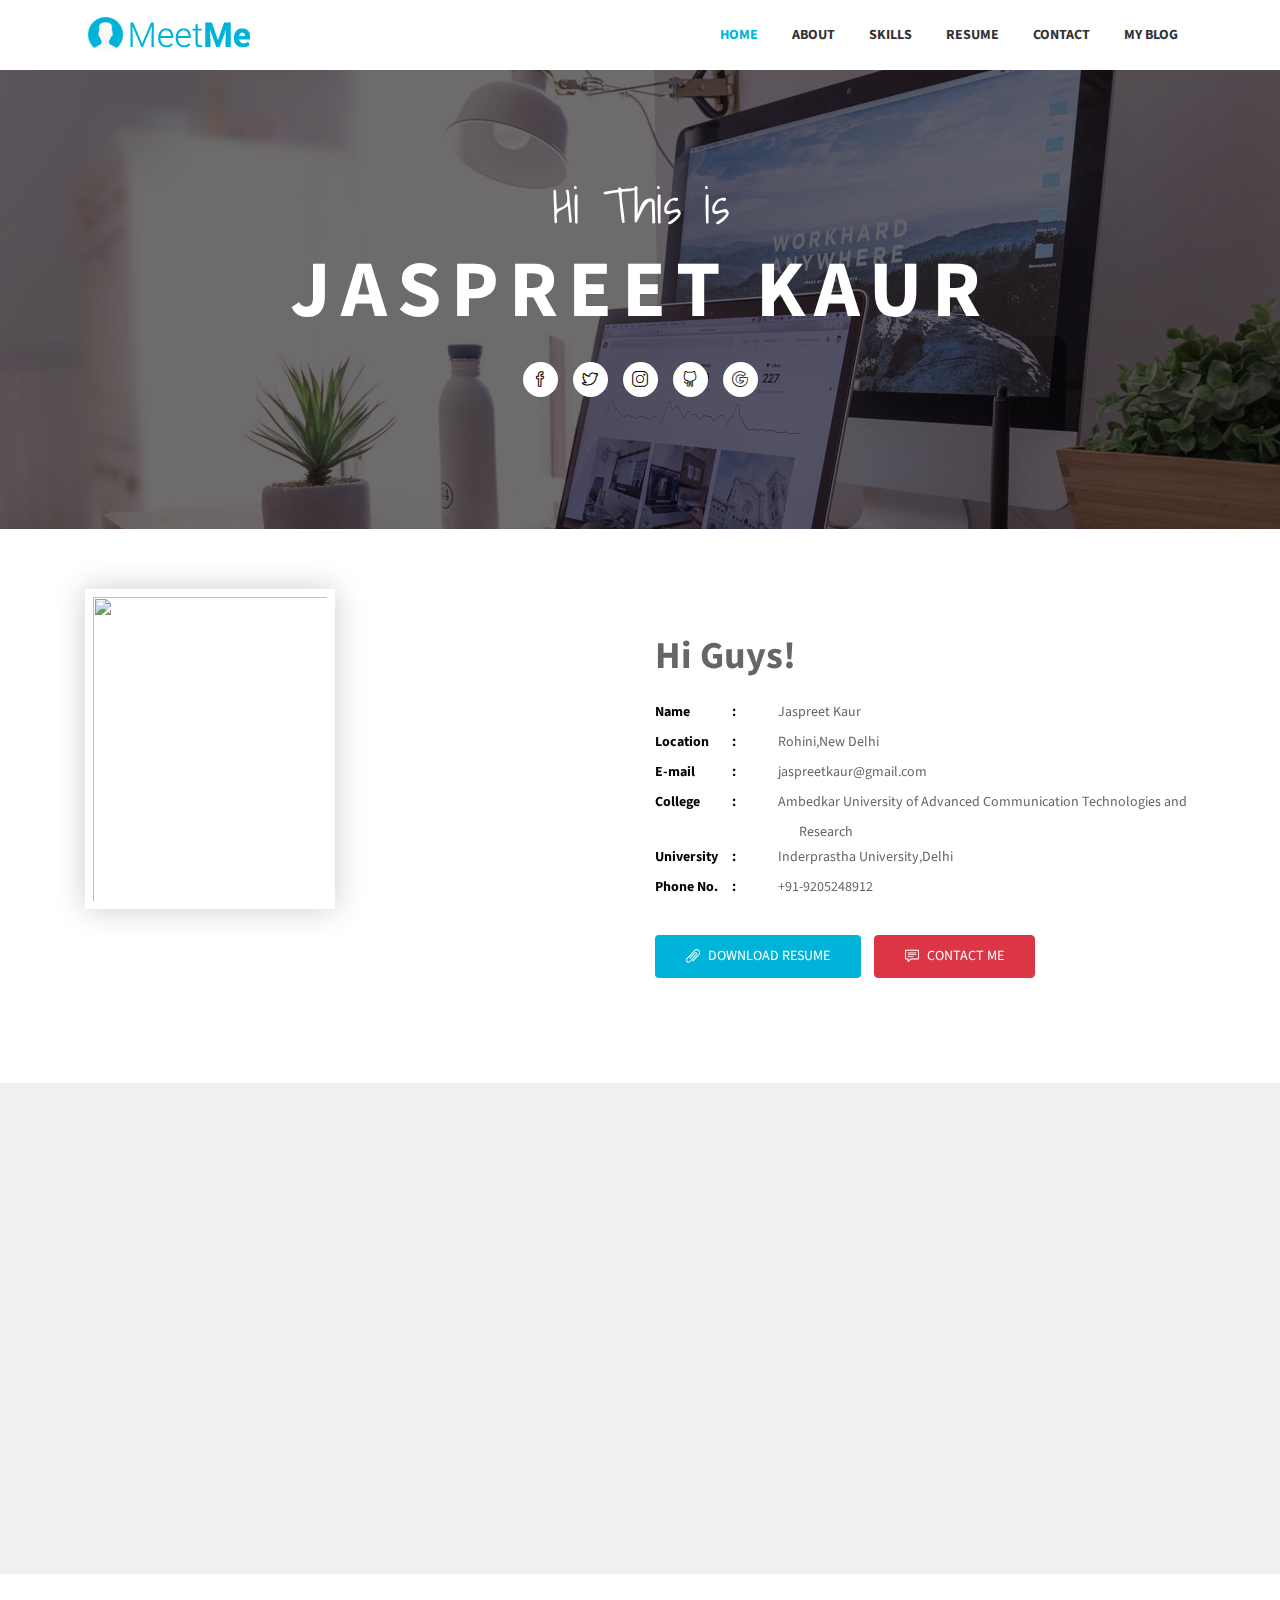
==== index.html @ 475f9cef "Update index.html" ====
<!DOCTYPE html>
<html lang="en">
  <head>
    <!-- Required meta tags -->
    <meta charset="utf-8">
    <meta name="viewport" content="width=device-width, initial-scale=1, shrink-to-fit=no">

    <title>Resume</title>

    <!-- Bootstrap CSS -->
    <link rel="stylesheet" type="text/css" href="assets/css/bootstrap.min.css" >
    <!-- Fonts -->
    <link rel="stylesheet" type="text/css" href="assets/fonts/font-awesome.min.css">
    <!-- Icon -->
    <link rel="stylesheet" type="text/css" href="assets/fonts/simple-line-icons.css">
    <!-- Slicknav -->
    <link rel="stylesheet" type="text/css" href="assets/css/slicknav.css">
    <!-- Menu CSS -->
    <link rel="stylesheet" type="text/css" href="assets/css/menu_sideslide.css">
    <!-- Slider CSS -->
    <link rel="stylesheet" type="text/css" href="assets/css/slide-style.css">
    <!-- Nivo Lightbox -->
    <link rel="stylesheet" type="text/css" href="assets/css/nivo-lightbox.css" >
    <!-- Animate -->
    <link rel="stylesheet" type="text/css" href="assets/css/animate.css">
    <!-- Main Style -->
    <link rel="stylesheet" type="text/css" href="assets/css/main.css">
    <!-- Responsive Style -->
    <link rel="stylesheet" type="text/css" href="assets/css/responsive.css">
    <!-- Material icons-->
    <link rel="stylesheet" href="https://fonts.googleapis.com/icon?family=Material+Icons">
    <!--fa fa icons-->
    <link rel="stylesheet" href="https://cdnjs.cloudflare.com/ajax/libs/font-awesome/4.7.0/css/font-awesome.min.css">
    <link rel="stylesheet" href="https://cdnjs.cloudflare.com/ajax/libs/font-awesome/4.7.0/css/font-awesome.min.css">

  </head>
  
  
  <body>

    <!-- Header Area wrapper Starts -->
    <header id="header-wrap">
      <!-- Navbar Start -->
      <nav class="navbar navbar-expand-lg fixed-top scrolling-navbar indigo">
        <div class="container">
          <!-- Brand and toggle get grouped for better mobile display -->
          <div class="navbar-header">
            <button class="navbar-toggler" type="button" data-toggle="collapse" data-target="#main-navbar" aria-controls="main-navbar" aria-expanded="false" aria-label="Toggle navigation">
              <span class="navbar-toggler-icon"></span>
              <span class="icon-menu"></span>
              <span class="icon-menu"></span>
              <span class="icon-menu"></span>
            </button>
            <a href="index.html" class="navbar-brand"><img src="assets/img/logo.png" alt=""></a>
          </div>
          <div class="collapse navbar-collapse" id="main-navbar">
            <ul class="onepage-nev navbar-nav mr-auto w-100 justify-content-end clearfix">
              <li class="nav-item active">
                <a class="nav-link" href="#hero-area">
                  Home
                </a>
              </li>
              <li class="nav-item">
                <a class="nav-link" href="#about">
                  About
                </a>
              </li>
              <li class="nav-item">
                <a class="nav-link" href="#skills">
                  Skills
                </a>
              </li>
              <li class="nav-item">
                <a class="nav-link" href="#resume">
                  Resume
                </a>
              </li>
              <li class="nav-item">
                <a class="nav-link" href="#contact">
                  Contact
                </a>
              </li>
              <li class="nav-item">
                <a class="nav-link" href="https://jaspreetk98.github.io/blog_file/my_blog.html">
                  My Blog
                </a>
              </li>
            </ul>
          </div>
        </div>
        
      <ul class="onepage-nev mobile-menu">
<li class="nav-item active">
                <a class="nav-link" href="#hero-area">
                  Home
                </a>
              </li>
              <li class="nav-item">
                <a class="nav-link" href="#about">
                  About
                </a>
              </li>
              <li class="nav-item">
                <a class="nav-link" href="#skills">
                  Skills
                </a>
              </li>
              <li class="nav-item">
                <a class="nav-link" href="#resume">
                  Resume
                </a>
              </li>
              <li class="nav-item">
                <a class="nav-link" href="#contact">
                  Contact
                </a>
              </li>
              <li class="nav-item">
                <a class="nav-link" href="https://jaspreetk98.github.io/blog_file/my_blog.html">
                  My Blog
                </a>
              </li>
        </ul>
        <!-- Mobile Menu End -->
      </nav>
      <!-- Navbar End -->
      
            <!-- Hero Area Start -->
      <div id="hero-area" class="hero-area-bg">
        <div class="overlay"></div>
        <div class="container">
          <div class="row">
            <div class="col-md-12 col-sm-12 text-center">
              <div class="contents">
                <h5 class="script-font wow fadeInUp" data-wow-delay="0.2s">Hi This is</h5>
                <h2 class="head-title wow fadeInUp" data-wow-delay="0.4s">Jaspreet Kaur</h2>
                
                <ul class="social-icon wow fadeInUp" data-wow-delay="0.8s">
                  <li>
                    <a class="facebook" href="https://www.facebook.com/profile.php?id=100018935083554"><i class="icon-social-facebook"></i></a>
                  </li>
                  <li>
                    <a class="twitter" href="https://twitter.com/Jaspree09004757"><i class="icon-social-twitter"></i></a>
                  </li>
                  <li>
                    <a class="instagram" href="https://www.instagram.com/jaspreetk_98/"><i class="icon-social-instagram"></i></a>
                  </li>
                  <li>
                    <a class="github" href="https://github.com/jaspreetk98/jaspreetk98.github.io"><i class="icon-social-github"></i></a>
                  </li>
                  <li>
                    <a class="googleplus" href="https://plus.google.com/u/1/118065281883808091561"><i class="icon-social-google"></i></a>
                  </li>
                </ul>
              </div>
            </div>
          </div>
        </div>
      </div>
      <!-- Hero Area End -->

    </header>
    <!-- Header Area wrapper End -->
   

        <!-- About Section Start -->
    <section id="about" class="section-padding">
      <div class="container">
        <div class="row">
          <div class="col-lg-6 col-md-6 col-sm-6 col-xs-6">
            <div class="img-thumb wow fadeInLeft" data-wow-delay="0.3s">
              <img class="img-fluid" src="jaspreetk98.github.io/assets/img/pic.jpg" alt="" id="profile_pic">
            </div>
          </div> 
          <div class="col-lg-6 col-md-6 col-sm-12 col-xs-12">
            <div class="profile-wrapper wow fadeInRight" data-wow-delay="0.3s">
              <h3>Hi Guys!</h3>
              <div class="about-profile">
                <ul class="admin-profile">
                  <li><span class="pro-title"> Name </span> <span class="pro-detail">Jaspreet Kaur</span></li>
                  <!--<li><span class="pro-title"> Experience </span> <span class="pro-detail">4 Years</span></li>-->
                  <li><span class="pro-title"> Location </span> <span class="pro-detail">Rohini,New Delhi</span></li>
                  <li><span class="pro-title"> E-mail </span> <span class="pro-detail">jaspreetkaur@gmail.com</span></li>
                  <li><span class="pro-title"> College </span> <span class="pro-detail">Ambedkar University of Advanced Communication Technologies and &nbsp &nbsp &nbsp &nbsp &nbsp &nbsp &nbsp &nbsp &nbsp &nbsp &nbsp &nbsp &nbsp &nbsp &nbsp &nbsp &nbsp &nbsp &nbsp &nbsp &nbsp &nbsp &nbsp &nbsp &nbsp  Research</span></li>
                  <li><span class="pro-title"> University </span> <span class="pro-detail">Inderprastha University,Delhi</span></li>
                  <li><span class="pro-title"> Phone No. </span> <span class="pro-detail">+91-9205248912</span></li>
                </ul>
              </div>
              <a href="https://drive.google.com/file/d/0Bz5sfDB5vwDGRlZjRmZKMnVFYjFLLW1la3FiUGtPRjZKSF8w/view" class="btn btn-common"><i class="icon-paper-clip"></i> Download Resume</a>
              <a href="https://plus.google.com/u/1/118065281883808091561" class="btn btn-danger"><i class="icon-speech"></i> Contact Me</a>
            </div>
          </div>   
        </div>
      </div>
    </section>
    <!-- About Section End -->
      <section id="skills" class="services section-padding">
      <h2 class="sectioo</h2>
      <div class="container">
        <div class="row">
          <!-- Services item -->
          <div class="col-md-6 col-lg-3 col-xs-12">
            <div class="services-item wow fadeInDown" data-wow-delay="0.3s">
              <div class="icon">
                <i class="material-icons">developer_mode</i>
              </div>
              <div class="services-content">
                <h3><a href="#">Web Development</a></h3>
               <p> Well versed with HTML and CSS. <br> Microsoft Technology Associate  (MTA) Certified For Programming in HTML and CSS. <br> Completed the Web-Development course offered by Coding Blocks.</p>              </div>
            </div>
          </div>
          <!-- Services item -->
          <div class="col-md-6 col-lg-3 col-xs-12">
            <div class="services-item wow fadeInDown" data-wow-delay="0.6s">
              <div class="icon">
                <i class="fa fa-money"></i>
              </div>
              <div class="services-content">
                <h3><a href="#">Digital Marketing</a></h3>
                <p>Versed with the concepts of Digital Marketing<br> Completed the Digital Marketing course offered by Google. Also did an online courses on Google Analytics.<br> <br></p>
              </div>
            </div>
          </div>
          <!-- Services item -->
          <div class="col-md-6 col-lg-3 col-xs-12">
            <div class="services-item wow fadeInDown" data-wow-delay="0.9s">
              <div class="icon">
                <i class="fa fa-line-chart"></i>
              </div>
              <div class="services-content">
                <h3><a href="#">Google Analytics</a></h3>
                <p> <br>I've sucessfully completed Google Analytics for beginners and Advance Google Analytics courses offered by Google <br> <br><br></p>
              </div>
            </div>
          </div>
          <!-- Services item -->
          <div class="col-md-6 col-lg-3 col-xs-12">
            <div class="services-item wow fadeInDown" data-wow-delay="1.2s">
              <div class="icon">
                <i class="icon-grid"></i>
              </div>
              <div class="services-content">
                <h3><a href="#">Software Development</a></h3>
                <p>I'm thorough with the concepts of C and C++ with Advanced Data Structres. <br> I have successfully completed a certified course of Advanced C++ with Data Structures from Coding Ninjas Institute. <br> <br></p>
              </div>
            </div>
          </div>
        </div>
      </div>
    </section>
    <!-- Services Section End -->
     <!-- Resume Section Start -->
    <div id="resume" class="section-padding">
      <div class="container">
        <div class="row">
          <div class="col-lg-6 col-md-6 col-sm-6">
            <div class="education wow fadeInRight" data-wow-delay="0.3s">
              <ul class="timeline">
                <li>
                  <i class="icon-graduation"></i>
                  <h2 class="timelin-title">Education</h2>
                </li>
                <li>
                  <div class="content-text">
                    <h3 class="line-title">B_Tech In ECE - AIACT&R,IP University</h3>
                    <span>2017 - Till Present</span>
                    <p class="line-text" <br> Semester 1- 8.85 <br>Semester 2- 8.30 <br>Semester 3- 8.59 <br>Semester 4- 8.36 <br> <br>Commulative GPA- 8.54 </p>
                  </div>
                </li>
                <li>
                  <div class="content-text">
                    <h3 class="line-title">Higher Secondary School - C.R.P.F Public School,Rohini</h3>
                    <span>2015 - 2017</span>
                    <p class="line-text"> <br>I have studied PCME with Computer science as a part of my Higher Secondary School Education. <br> <br>I got a score of 90.4% in my board examinations organised by CBSE. <br></p>
                  </div>
                </li>
                <li>
                  <div class="content-text">
                    <h3 class="line-title">Secondary School - C.R.P.F Public School,Rohini</h3>
                    <span>2010 - 2015</span>
                    <p class="line-text"> <br> I have managed to score a perfect 10 CGPA throughout my secondary school education. <br></p>
                  </div>
                </li>
              </ul>
            </div>
          </div>
          <div class="col-lg-6 col-md-6 col-sm-6">
            <div class="experience wow fadeInRight" data-wow-delay="0.6s">
              <ul class="timeline">
                <li>
                  <i class="material-icons">computer</i>
                  <h2 class="timelin-title">Work Experience</h2>
                </li>
                <li>
                  <div class="content-text">
                    <h3 class="line-title">Management Intern</h3>
                    <span>Telecomunications consultancy India Limited</span>
                    <p class="line-text"> I'm currently working as Management Intern in TCIL from 23.10.2019</p>
                  </div>
                </li>
                <li>
                  <div class="content-text">
                    <h3 class="line-title">Summer Intern</h3>
                    <span>Telecomunications consultancy India Limited</span>
                    <p class="line-text">I worked there with a team of nine on BharatNet Project Phase-2. <br>We worked in the Satellite Commun ication Department.(4 weeks)</p>
                  </div>
                </li>
                <li>
                  <div class="content-text">
                    <h3 class="line-title">Summer Training</h3>
                    <span>National Thermal Power Cooperation Ltd.</span>
                    <p class="line-text">Theme of the Training was Network Architecture. (4 weeks)</p>
                  </div>
                </li>
                <li>
                  <div class="content-text">
                    <h3 class="line-title">Summer Intern</h3>
                    <span>Swachh Bharat Summer Internship (SBSI-2018)</span>
                    <p class="line-text">Swachh Bharat Summer Internship was a 50-hour program which required the interns to visit one or more villages and conduct Swachhata activities of their choice to contribute to the cause of rural sanitation in India.</p>
                  </div>
                </li>
              </ul>
            </div>
          </div>
        </div>
      </div>
    </div>
    <!-- Resume Section End -->
    <div id="resume" class="section-padding">
      <div class="container">
        <div class="row">
          <div class="col-lg-6 col-md-6 col-sm-6">
            <div class="education wow fadeInRight" data-wow-delay="0.3s">
              <ul class="timeline">
                <li>
                  <i class="icon-graduation"></i>
                  <h2 class="timelin-title">Education</h2>
                </li>
                <li>
                  <div class="content-text">
                    <h3 class="line-title">B_Tech In ECE - AIACT&R,IP University</h3>
                    <span>2017 - Till Present</span>
                    <p class="line-text" <br> Semester 1- 8.85 <br>Semester 2- 8.30 <br>Semester 3- 8.59 <br>Semester 4- 8.36 <br> <br>Commulative GPA- 8.54 </p>
                  </div>
                </li>
                <li>
                  <div class="content-text">
                    <h3 class="line-title">Higher Secondary School - C.R.P.F Public School,Rohini</h3>
                    <span>2015 - 2017</span>
                    <p class="line-text"> <br>I have studied PCME with Computer science as a part of my Higher Secondary School Education. <br> <br>I got a score of 90.4% in my board examinations organised by CBSE. <br></p>
                  </div>
                </li>
                <li>
                  <div class="content-text">
                    <h3 class="line-title">Secondary School - C.R.P.F Public School,Rohini</h3>
                    <span>2010 - 2015</span>
                    <p class="line-text"> <br> I have managed to score a perfect 10 CGPA throughout my secondary school education. <br></p>
                  </div>
                </li>
              </ul>
            </div>
          </div>
          <div class="col-lg-6 col-md-6 col-sm-6">
            <div class="experience wow fadeInRight" data-wow-delay="0.6s">
              <ul class="timeline">
                <li>
                  <i class="material-icons">computer</i>
                  <h2 class="timelin-title">Projects</h2>
                </li>
                <li>
                  <div class="content-text">
                    <h3 class="line-title">Telephone directory</h3>
                    <span>C++ and Data Structures</span>
                    <p class="line-text"> Coded a program in C++ allowing users to access/add/delete/modify desired contact details including e-mail id.</p>
                  </div>
                </li>
                <li>
                  <div class="content-text">
                    <h3 class="line-title">Resume</h3>
                    <span>HTML, CSS, Javascript,JQuery and DOM</span>
                    <p class="line-text">Developed and deployed a website consisting of skills, projects done and various other fields.</p>
                  </div>
                </li>
                <li>
                  <div class="content-text">
                    <h3 class="line-title">To-Do List</h3>
                    <span>HTML and CSS</span>
                    <p class="line-text">Developed and deployed a website of to-do list.</p>
                  </div>
                </li>
                <li>
                  <div class="content-text">
                    <h3 class="line-title">College website</h3>
                    <span>HTML, CSS and Javascript</span>
                    <p class="line-text">Developed and deployed a website in team of three for annual fest of the institute.</p>
                  </div>
                </li>
                <li>
                  <div class="content-text">
                    <h3 class="line-title">Line Following Robot</h3>
                    <span>Arduino UNO</span>
                    <p class="line-text">Developed a Line following Robot which sensed and followed Black lines.</p>
                  </div>
                </li>                        
              </ul>
            </div>
          </div>
        </div>
      </div>
    </div>
    <!-- Resume Section End -->
    <!-- Contact Section Start -->
    <section id="contact" class="section-padding">      
      <div class="contact-form">
        <div class="container">
          <div class="row contact-form-area wow fadeInUp" data-wow-delay="0.4s">          
            <div class="col-md-6 col-lg-6 col-sm-12">
              <div class="contact-block">
                <h2>Contact Form</h2>
                <form id="contactForm">
                  <div class="row">
                    <div class="col-md-6">
                      <div class="form-group">
                        <input type="text" class="form-control" id="name" name="name" placeholder="Name" required data-error="Please enter your name">
                        <div class="help-block with-errors"></div>
                      </div>                                 
                    </div>
                    <div class="col-md-6">
                      <div class="form-group">
                        <input type="text" placeholder="Email" id="email" class="form-control" name="email" required data-error="Please enter your email">
                        <div class="help-block with-errors"></div>
                      </div> 
                    </div>
                     <div class="col-md-12">
                      <div class="form-group">
                        <input type="text" placeholder="Subject" id="msg_subject" class="form-control" required data-error="Please enter your subject">
                        <div class="help-block with-errors"></div>
                      </div>
                    </div>
                    <div class="col-md-12">
                      <div class="form-group"> 
                        <textarea class="form-control" id="message" placeholder="Your Message" rows="5" data-error="Write your message" required></textarea>
                        <div class="help-block with-errors"></div>
                      </div>
                      <div class="submit-button">
                        <button class="btn btn-common" id="submit" type="submit">Send Message</button>
                        <div id="msgSubmit" class="h3 text-center hidden"></div> 
                        <div class="clearfix"></div> 
                      </div>
                    </div>
                  </div>            
                </form>
              </div>
            </div>
            <div class="col-md-6 col-lg-6 col-sm-12">
              <div class="footer-right-area wow fadeIn">
                <h2>Contact Address</h2>
                <div class="footer-right-contact">
                  <div class="single-contact">
                    <div class="contact-icon">
                      <i class="fa fa-map-marker"></i>
                    </div>
                    <p>New Delhi,India</p>
                  </div>
                  <div class="single-contact">
                    <div class="contact-icon">
                      <i class="fa fa-envelope"></i>
                    </div>
                    <p><a href="mailto:jsplkr@rediffmail.com">jsplkr@rediffmail.com</a></p>
                    <p><a href="mailto:jaspreetkaur51198@gmail.com">jaspreetkaur51198@gmail.com</a></p>
                  </div>
                  <div class="single-contact">
                    <div class="contact-icon">
                      <i class="fa fa-phone"></i>
                    </div>
                    <p><a href="#">+(91)9205248912</a></p>
                    <p><a href="#">+(91)9910722080</a></p>
                  </div>
                </div>
              </div>
            </div>
          </div>
        </div>
      </div>   
    </section>
    <!-- Contact Section End -->

    <!-- Footer Section Start -->
    <footer class="footer-area section-padding">
      <div class="container">
        <div class="row">
          <div class="col-md-12">
            <div class="footer-text text-center wow fadeInDown" data-wow-delay="0.3s">
              <ul class="social-icon">
                <li>
                    <a class="facebook" href="https://www.facebook.com/profile.php?id=100018935083554"><i class="icon-social-facebook"></i></a>
                  </li>
                  <li>
                    <a class="twitter" href="https://twitter.com/Jaspree09004757"><i class="icon-social-twitter"></i></a>
                  </li>
                  <li>
                    <a class="instagram" href="https://www.instagram.com/jaspreetk_98/"><i class="icon-social-instagram"></i></a>
                  </li>
                  <li>
                    <a class="github" href="https://github.com/jaspreetk98/jaspreetk98.github.io"><i class="icon-social-github"></i></a>
                  </li>
                  <li>
                    <a class="googleplus" href="https://plus.google.com/u/1/118065281883808091561"><i class="icon-social-google"></i></a>
                  </li>
              </ul>
            </div>
          </div>
        </div>
      </div>
    </footer>
    <!-- Footer Section End -->

    <!-- Go to Top Link -->
    <a href="#" class="back-to-top">
      <i class="icon-arrow-up"></i>
    </a>

    <!-- jQuery first, then Popper.js, then Bootstrap JS -->
    <script src="assets/js/jquery-min.js"></script>
    <script src="assets/js/popper.min.js"></script>
    <script src="assets/js/bootstrap.min.js"></script>
    <script src="assets/js/jquery.mixitup.js"></script>
    <script src="assets/js/jquery.counterup.min.js"></script>
    <script src="assets/js/waypoints.min.js"></script>
    <script src="assets/js/wow.js"></script>
    <script src="assets/js/jquery.nav.js"></script>
    <script src="assets/js/jquery.easing.min.js"></script>  
    <script src="assets/js/nivo-lightbox.js"></script>
    <script src="assets/js/jquery.slicknav.js"></script>
    <script src="assets/js/main.js"></script>
    <script src="assets/js/form-validator.min.js"></script>
    <script src="assets/js/contact-form-script.min.js"></script>
    <script src="assets/js/map.js"></script>

  </body>
</html>
---- assets/fonts/simple-line-icons.css ----
@font-face {
	font-family: 'Simple-Line-Icons';
	src:url('../fonts/line-icons/Simple-Line-Icons.eot');
	src:url('../fonts/line-icons/Simple-Line-Icons.eot?#iefix') format('embedded-opentype'),
		url('../fonts/line-icons/Simple-Line-Icons.woff') format('woff'),
		url('../fonts/line-icons/Simple-Line-Icons.ttf') format('truetype'),
		url('../fonts/line-icons/Simple-Line-Icons.svg#Simple-Line-Icons') format('svg');
		font-weight: normal;
		font-style: normal;
}
/*
 Use the following CSS code if you want to have a class per icon.
 Instead of a list of all class selectors, you can use the generic [class*="icon-"] selector, but it's slower:
*/
.icon-user,
.icon-people,
.icon-user-female,
.icon-user-follow,
.icon-user-following,
.icon-user-unfollow,
.icon-login,
.icon-logout,
.icon-emotsmile,
.icon-phone,
.icon-call-end,
.icon-call-in,
.icon-call-out,
.icon-map,
.icon-location-pin,
.icon-direction,
.icon-directions,
.icon-compass,
.icon-layers,
.icon-menu,
.icon-list,
.icon-options-vertical,
.icon-options,
.icon-arrow-down,
.icon-arrow-left,
.icon-arrow-right,
.icon-arrow-up,
.icon-arrow-up-circle,
.icon-arrow-left-circle,
.icon-arrow-right-circle,
.icon-arrow-down-circle,
.icon-check,
.icon-clock,
.icon-plus,
.icon-minus,
.icon-close,
.icon-event,
.icon-exclamation,
.icon-organization,
.icon-trophy,
.icon-screen-smartphone,
.icon-screen-desktop,
.icon-plane,
.icon-notebook,
.icon-mustache,
.icon-mouse,
.icon-magnet,
.icon-energy,
.icon-disc,
.icon-cursor,
.icon-cursor-move,
.icon-crop,
.icon-chemistry,
.icon-speedometer,
.icon-shield,
.icon-screen-tablet,
.icon-magic-wand,
.icon-hourglass,
.icon-graduation,
.icon-ghost,
.icon-game-controller,
.icon-fire,
.icon-eyeglass,
.icon-envelope-open,
.icon-envelope-letter,
.icon-bell,
.icon-badge,
.icon-anchor,
.icon-wallet,
.icon-vector,
.icon-speech,
.icon-puzzle,
.icon-printer,
.icon-present,
.icon-playlist,
.icon-pin,
.icon-picture,
.icon-handbag,
.icon-globe-alt,
.icon-globe,
.icon-folder-alt,
.icon-folder,
.icon-film,
.icon-feed,
.icon-drop,
.icon-drawer,
.icon-docs,
.icon-doc,
.icon-diamond,
.icon-cup,
.icon-calculator,
.icon-bubbles,
.icon-briefcase,
.icon-book-open,
.icon-basket-loaded,
.icon-basket,
.icon-bag,
.icon-action-undo,
.icon-action-redo,
.icon-wrench,
.icon-umbrella,
.icon-trash,
.icon-tag,
.icon-support,
.icon-frame,
.icon-size-fullscreen,
.icon-size-actual,
.icon-shuffle,
.icon-share-alt,
.icon-share,
.icon-rocket,
.icon-question,
.icon-pie-chart,
.icon-pencil,
.icon-note,
.icon-loop,
.icon-home,
.icon-grid,
.icon-graph,
.icon-microphone,
.icon-music-tone-alt,
.icon-music-tone,
.icon-earphones-alt,
.icon-earphones,
.icon-equalizer,
.icon-like,
.icon-dislike,
.icon-control-start,
.icon-control-rewind,
.icon-control-play,
.icon-control-pause,
.icon-control-forward,
.icon-control-end,
.icon-volume-1,
.icon-volume-2,
.icon-volume-off,
.icon-calendar,
.icon-bulb,
.icon-chart,
.icon-ban,
.icon-bubble,
.icon-camrecorder,
.icon-camera,
.icon-cloud-download,
.icon-cloud-upload,
.icon-envelope,
.icon-eye,
.icon-flag,
.icon-heart,
.icon-info,
.icon-key,
.icon-link,
.icon-lock,
.icon-lock-open,
.icon-magnifier,
.icon-magnifier-add,
.icon-magnifier-remove,
.icon-paper-clip,
.icon-paper-plane,
.icon-power,
.icon-refresh,
.icon-reload,
.icon-settings,
.icon-star,
.icon-symbol-female,
.icon-symbol-male,
.icon-target,
.icon-credit-card,
.icon-paypal,
.icon-social-tumblr,
.icon-social-twitter,
.icon-social-facebook,
.icon-social-instagram,
.icon-social-linkedin,
.icon-social-pinterest,
.icon-social-github,
.icon-social-google,
.icon-social-reddit,
.icon-social-skype,
.icon-social-dribbble,
.icon-social-behance,
.icon-social-foursqare,
.icon-social-soundcloud,
.icon-social-spotify,
.icon-social-stumbleupon,
.icon-social-youtube,
.icon-social-dropbox,
.icon-social-vkontakte,
.icon-social-steam {
  font-family: 'simple-line-icons';
  speak: none;
  font-style: normal;
  font-weight: normal;
  font-variant: normal;
  text-transform: none;
  line-height: 1;
  /* Better Font Rendering =========== */
  -webkit-font-smoothing: antialiased;
  -moz-osx-font-smoothing: grayscale;
}
.icon-user:before {
  content: "\e005";
}
.icon-people:before {
  content: "\e001";
}
.icon-user-female:before {
  content: "\e000";
}
.icon-user-follow:before {
  content: "\e002";
}
.icon-user-following:before {
  content: "\e003";
}
.icon-user-unfollow:before {
  content: "\e004";
}
.icon-login:before {
  content: "\e066";
}
.icon-logout:before {
  content: "\e065";
}
.icon-emotsmile:before {
  content: "\e021";
}
.icon-phone:before {
  content: "\e600";
}
.icon-call-end:before {
  content: "\e048";
}
.icon-call-in:before {
  content: "\e047";
}
.icon-call-out:before {
  content: "\e046";
}
.icon-map:before {
  content: "\e033";
}
.icon-location-pin:before {
  content: "\e096";
}
.icon-direction:before {
  content: "\e042";
}
.icon-directions:before {
  content: "\e041";
}
.icon-compass:before {
  content: "\e045";
}
.icon-layers:before {
  content: "\e034";
}
.icon-menu:before {
  content: "\e601";
}
.icon-list:before {
  content: "\e067";
}
.icon-options-vertical:before {
  content: "\e602";
}
.icon-options:before {
  content: "\e603";
}
.icon-arrow-down:before {
  content: "\e604";
}
.icon-arrow-left:before {
  content: "\e605";
}
.icon-arrow-right:before {
  content: "\e606";
}
.icon-arrow-up:before {
  content: "\e607";
}
.icon-arrow-up-circle:before {
  content: "\e078";
}
.icon-arrow-left-circle:before {
  content: "\e07a";
}
.icon-arrow-right-circle:before {
  content: "\e079";
}
.icon-arrow-down-circle:before {
  content: "\e07b";
}
.icon-check:before {
  content: "\e080";
}
.icon-clock:before {
  content: "\e081";
}
.icon-plus:before {
  content: "\e095";
}
.icon-minus:before {
  content: "\e615";
}
.icon-close:before {
  content: "\e082";
}
.icon-event:before {
  content: "\e619";
}
.icon-exclamation:before {
  content: "\e617";
}
.icon-organization:before {
  content: "\e616";
}
.icon-trophy:before {
  content: "\e006";
}
.icon-screen-smartphone:before {
  content: "\e010";
}
.icon-screen-desktop:before {
  content: "\e011";
}
.icon-plane:before {
  content: "\e012";
}
.icon-notebook:before {
  content: "\e013";
}
.icon-mustache:before {
  content: "\e014";
}
.icon-mouse:before {
  content: "\e015";
}
.icon-magnet:before {
  content: "\e016";
}
.icon-energy:before {
  content: "\e020";
}
.icon-disc:before {
  content: "\e022";
}
.icon-cursor:before {
  content: "\e06e";
}
.icon-cursor-move:before {
  content: "\e023";
}
.icon-crop:before {
  content: "\e024";
}
.icon-chemistry:before {
  content: "\e026";
}
.icon-speedometer:before {
  content: "\e007";
}
.icon-shield:before {
  content: "\e00e";
}
.icon-screen-tablet:before {
  content: "\e00f";
}
.icon-magic-wand:before {
  content: "\e017";
}
.icon-hourglass:before {
  content: "\e018";
}
.icon-graduation:before {
  content: "\e019";
}
.icon-ghost:before {
  content: "\e01a";
}
.icon-game-controller:before {
  content: "\e01b";
}
.icon-fire:before {
  content: "\e01c";
}
.icon-eyeglass:before {
  content: "\e01d";
}
.icon-envelope-open:before {
  content: "\e01e";
}
.icon-envelope-letter:before {
  content: "\e01f";
}
.icon-bell:before {
  content: "\e027";
}
.icon-badge:before {
  content: "\e028";
}
.icon-anchor:before {
  content: "\e029";
}
.icon-wallet:before {
  content: "\e02a";
}
.icon-vector:before {
  content: "\e02b";
}
.icon-speech:before {
  content: "\e02c";
}
.icon-puzzle:before {
  content: "\e02d";
}
.icon-printer:before {
  content: "\e02e";
}
.icon-present:before {
  content: "\e02f";
}
.icon-playlist:before {
  content: "\e030";
}
.icon-pin:before {
  content: "\e031";
}
.icon-picture:before {
  content: "\e032";
}
.icon-handbag:before {
  content: "\e035";
}
.icon-globe-alt:before {
  content: "\e036";
}
.icon-globe:before {
  content: "\e037";
}
.icon-folder-alt:before {
  content: "\e039";
}
.icon-folder:before {
  content: "\e089";
}
.icon-film:before {
  content: "\e03a";
}
.icon-feed:before {
  content: "\e03b";
}
.icon-drop:before {
  content: "\e03e";
}
.icon-drawer:before {
  content: "\e03f";
}
.icon-docs:before {
  content: "\e040";
}
.icon-doc:before {
  content: "\e085";
}
.icon-diamond:before {
  content: "\e043";
}
.icon-cup:before {
  content: "\e044";
}
.icon-calculator:before {
  content: "\e049";
}
.icon-bubbles:before {
  content: "\e04a";
}
.icon-briefcase:before {
  content: "\e04b";
}
.icon-book-open:before {
  content: "\e04c";
}
.icon-basket-loaded:before {
  content: "\e04d";
}
.icon-basket:before {
  content: "\e04e";
}
.icon-bag:before {
  content: "\e04f";
}
.icon-action-undo:before {
  content: "\e050";
}
.icon-action-redo:before {
  content: "\e051";
}
.icon-wrench:before {
  content: "\e052";
}
.icon-umbrella:before {
  content: "\e053";
}
.icon-trash:before {
  content: "\e054";
}
.icon-tag:before {
  content: "\e055";
}
.icon-support:before {
  content: "\e056";
}
.icon-frame:before {
  content: "\e038";
}
.icon-size-fullscreen:before {
  content: "\e057";
}
.icon-size-actual:before {
  content: "\e058";
}
.icon-shuffle:before {
  content: "\e059";
}
.icon-share-alt:before {
  content: "\e05a";
}
.icon-share:before {
  content: "\e05b";
}
.icon-rocket:before {
  content: "\e05c";
}
.icon-question:before {
  content: "\e05d";
}
.icon-pie-chart:before {
  content: "\e05e";
}
.icon-pencil:before {
  content: "\e05f";
}
.icon-note:before {
  content: "\e060";
}
.icon-loop:before {
  content: "\e064";
}
.icon-home:before {
  content: "\e069";
}
.icon-grid:before {
  content: "\e06a";
}
.icon-graph:before {
  content: "\e06b";
}
.icon-microphone:before {
  content: "\e063";
}
.icon-music-tone-alt:before {
  content: "\e061";
}
.icon-music-tone:before {
  content: "\e062";
}
.icon-earphones-alt:before {
  content: "\e03c";
}
.icon-earphones:before {
  content: "\e03d";
}
.icon-equalizer:before {
  content: "\e06c";
}
.icon-like:before {
  content: "\e068";
}
.icon-dislike:before {
  content: "\e06d";
}
.icon-control-start:before {
  content: "\e06f";
}
.icon-control-rewind:before {
  content: "\e070";
}
.icon-control-play:before {
  content: "\e071";
}
.icon-control-pause:before {
  content: "\e072";
}
.icon-control-forward:before {
  content: "\e073";
}
.icon-control-end:before {
  content: "\e074";
}
.icon-volume-1:before {
  content: "\e09f";
}
.icon-volume-2:before {
  content: "\e0a0";
}
.icon-volume-off:before {
  content: "\e0a1";
}
.icon-calendar:before {
  content: "\e075";
}
.icon-bulb:before {
  content: "\e076";
}
.icon-chart:before {
  content: "\e077";
}
.icon-ban:before {
  content: "\e07c";
}
.icon-bubble:before {
  content: "\e07d";
}
.icon-camrecorder:before {
  content: "\e07e";
}
.icon-camera:before {
  content: "\e07f";
}
.icon-cloud-download:before {
  content: "\e083";
}
.icon-cloud-upload:before {
  content: "\e084";
}
.icon-envelope:before {
  content: "\e086";
}
.icon-eye:before {
  content: "\e087";
}
.icon-flag:before {
  content: "\e088";
}
.icon-heart:before {
  content: "\e08a";
}
.icon-info:before {
  content: "\e08b";
}
.icon-key:before {
  content: "\e08c";
}
.icon-link:before {
  content: "\e08d";
}
.icon-lock:before {
  content: "\e08e";
}
.icon-lock-open:before {
  content: "\e08f";
}
.icon-magnifier:before {
  content: "\e090";
}
.icon-magnifier-add:before {
  content: "\e091";
}
.icon-magnifier-remove:before {
  content: "\e092";
}
.icon-paper-clip:before {
  content: "\e093";
}
.icon-paper-plane:before {
  content: "\e094";
}
.icon-power:before {
  content: "\e097";
}
.icon-refresh:before {
  content: "\e098";
}
.icon-reload:before {
  content: "\e099";
}
.icon-settings:before {
  content: "\e09a";
}
.icon-star:before {
  content: "\e09b";
}
.icon-symbol-female:before {
  content: "\e09c";
}
.icon-symbol-male:before {
  content: "\e09d";
}
.icon-target:before {
  content: "\e09e";
}
.icon-credit-card:before {
  content: "\e025";
}
.icon-paypal:before {
  content: "\e608";
}
.icon-social-tumblr:before {
  content: "\e00a";
}
.icon-social-twitter:before {
  content: "\e009";
}
.icon-social-facebook:before {
  content: "\e00b";
}
.icon-social-instagram:before {
  content: "\e609";
}
.icon-social-linkedin:before {
  content: "\e60a";
}
.icon-social-pinterest:before {
  content: "\e60b";
}
.icon-social-github:before {
  content: "\e60c";
}
.icon-social-google:before {
  content: "\e60d";
}
.icon-social-reddit:before {
  content: "\e60e";
}
.icon-social-skype:before {
  content: "\e60f";
}
.icon-social-dribbble:before {
  content: "\e00d";
}
.icon-social-behance:before {
  content: "\e610";
}
.icon-social-foursqare:before {
  content: "\e611";
}
.icon-social-soundcloud:before {
  content: "\e612";
}
.icon-social-spotify:before {
  content: "\e613";
}
.icon-social-stumbleupon:before {
  content: "\e614";
}
.icon-social-youtube:before {
  content: "\e008";
}
.icon-social-dropbox:before {
  content: "\e00c";
}
.icon-social-vkontakte:before {
  content: "\e618";
}
.icon-social-steam:before {
  content: "\e620";
}
---- assets/css/main.css ----
@import url("https://fonts.googleapis.com/css?family=Shadows+Into+Light|Source+Sans+Pro:400,700");
html {
  overflow-x: hidden;
}
#profile_pic{
  height: 320px;
  width: 250px;
}
body {
  background: #fff;
  font-size: 14px;
  font-weight: 400;
  font-family: "Source Sans Pro", sans-serif;
  -webkit-box-sizing: border-box;
  -moz-box-sizing: border-box;
  box-sizing: border-box;
  -webkit-font-smoothing: subpixel-antialiased;
  color: #666;
  line-height: 25px;
  -webkit-backface-visibility: hidden;
  backface-visibility: hidden;
  overflow-x: hidden;
}

h1, h2, h3, h4 {
  font-size: 38px;
  font-weight: 700;
  font-family: "Source Sans Pro", sans-serif;
}

.script-font {
  font-family: 'Shadows Into Light', cursive;
}

a {
  -webkit-transition: all 0.2s linear;
  -moz-transition: all 0.2s linear;
  -o-transition: all 0.2s linear;
  transition: all 0.2s linear;
}

a:hover {
  text-decoration: none;
}

a a:focus {
  outline: none;
}

p {
  font-weight: 400;
  font-family: "Source Sans Pro", sans-serif;
  margin: 0px;
  font-size: 14px;
}

ul, ol {
  list-style: outside none none;
  margin: 0;
  padding: 0;
}

ul li, ol li {
  list-style: none;
}

.hero-heading {
  font-size: 48px;
  font-weight: 700;
  color: #fff;
  text-transform: capitalize;
  line-height: 70px;
  letter-spacing: 0.1rem;
}

.hero-sub-heading {
  font-size: 20px;
  font-weight: 400;
  color: #e6e6e6;
  line-height: 45px;
  letter-spacing: 0.1rem;
}

.section-titile-bg {
  display: inline;
  font-size: 115px;
  font-weight: 700;
  height: 100%;
  left: -173px;
  opacity: 0.1;
  position: absolute;
  top: -14px;
  width: 100%;
  text-align: center;
}

.section-title-header p {
  text: center;
  font-weight: 400;
  line-height: 26px;
  padding-bottom: 36px;
}

.section-title {
  color: #252525;
  font-size: 38px;
  text-align: center;
  letter-spacing: 1px;
  line-height: 1;
  margin-bottom: 48px;
  padding: 0 10px;
  position: relative;
}

.btn {
  font-size: 14px;
  padding: 10px 30px;
  border-radius: 0px;
  cursor: pointer;
  font-weight: 400;
  color: #fff;
  border-radius: 4px;
  text-transform: uppercase;
  -webkit-transition: all 0.2s linear;
  -moz-transition: all 0.2s linear;
  -o-transition: all 0.2s linear;
  transition: all 0.2s linear;
  display: inline-block;
}

.btn:focus,
.btn:active {
  box-shadow: none;
  outline: none;
  color: #fff;
}

.btn-common {
  background-color: #00b4d9;
  position: relative;
  z-index: 1;
}

.btn-common:hover {
  color: #fff;
  background-color: #21cff3;
  box-shadow: 0 6px 22px rgba(0, 0, 0, 0.1);
  transition: all .2s ease-in-out;
  -moz-transition: all .2s ease-in-out;
  -webkit-transition: all .2s ease-in-out;
}

.btn-danger:hover {
  background-color: #f55262;
  border-color: #f55262;
  box-shadow: 0 6px 22px rgba(0, 0, 0, 0.1);
  transition: all .2s ease-in-out;
  -moz-transition: all .2s ease-in-out;
  -webkit-transition: all .2s ease-in-out;
}

.btn-border {
  color: #fff;
  background-color: transparent;
  border: 1px solid #fff;
}

.btn-border:hover {
  border: 1px solid #fff;
  color: #fff;
  background-color: rgba(255, 255, 255, 0.2);
}

.btn-lg {
  padding: 14px 33px;
  text-transform: uppercase;
  font-size: 16px;
}

.btn-rm {
  padding: 7px 10px;
  text-transform: capitalize;
}

button:focus {
  outline: none !important;
}

.icon-close, .icon-check {
  color: #00b4d9;
}

.social-icon li {
  display: inline-block;
}

.social-icon li a {
  color: #000;
  background: #fff;
  width: 35px;
  height: 35px;
  line-height: 38px;
  display: block;
  text-align: center;
  border-radius: 100%;
  font-size: 16px;
  margin: 15px 6px 12px 6px;
  transition: all 0.3s ease-in-out 0s;
  -moz-transition: all 0.3s ease-in-out 0s;
  -webkit-transition: all 0.3s ease-in-out 0s;
  -o-transition: all 0.3s ease-in-out 0s;
}

.social-icon li a:hover {
  color: #fff;
}

.social-icon li .facebook:hover {
  background: #3b5999;
}

.social-icon li .twitter:hover {
  background: #4A9CEC;
}

.social-icon li .instagram:hover {
  background: #D6274D;
}

.social-icon li .linkedin:hover {
  background: #1260A2;
}

.social-icon li .google:hover {
  background: #CE332A;
}

/* ScrollToTop */
a.back-to-top {
  display: none;
  position: fixed;
  bottom: 18px;
  right: 15px;
  text-decoration: none;
}

a.back-to-top i {
  display: block;
  font-size: 22px;
  width: 40px;
  height: 40px;
  line-height: 40px;
  color: #fff;
  background: #00b4d9;
  border-radius: 2px;
  text-align: center;
  transition: all 0.2s ease-in-out;
  -moz-transition: all 0.2s ease-in-out;
  -webkit-transition: all 0.2s ease-in-out;
  -o-transition: all 0.2s ease-in-out;
  box-shadow: 0 0 4px rgba(0, 0, 0, 0.14), 0 4px 8px rgba(0, 0, 0, 0.28);
}

a.back-to-top:hover, a.back-to-top:focus {
  text-decoration: none;
}

#loader {
  position: fixed;
  background: #fff;
  top: 0;
  left: 0;
  width: 100%;
  height: 100%;
  z-index: 9999999999;
}

.square-spin {
  position: absolute;
  top: 50%;
  left: 50%;
  margin-left: -40px;
  margin-top: -40px;
}

.square-spin img {
  max-width: 64px;
}

.section-padding {
  padding: 60px 0;
}

#about .img-thumb img {
  border: 8px solid #fff;
  box-shadow: 0px 0px 30px rgba(0, 0, 0, 0.2);
}

.profile-wrapper {
  padding: 45px 0;
}

.profile-wrapper .btn {
  margin: 10px 10px 0px 0px;
}

.profile-wrapper .btn i {
  vertical-align: middle;
  margin-right: 5px;
}

.about-profile {
  position: relative;
  margin: 20px 0 20px 0;
}

.about-profile .pro-title {
  font-weight: 700;
  color: #040404;
  position: relative;
  width: 120px;
  display: inline-block;
  margin-bottom: 5px;
}

.about-profile .pro-title:after {
  position: absolute;
  content: ':';
  color: #040404;
  font-size: 14px;
  left: 77px;
}

.about-profile .admin-sign {
  position: absolute;
  right: 45px;
  bottom: 10px;
}

.counter-section {
  background: url(../img/background/bg-1.jpg);
  overflow: hidden;
  position: relative;
}

.counter-section:before {
  content: '';
  position: absolute;
  top: 0;
  bottom: 0;
  width: 100%;
  height: 100%;
  background: rgba(0, 0, 0, 0.5);
}

.counter-section .counter {
  padding: 30px 0;
}

.counter-section .counter .icon {
  margin-bottom: 30px;
}

.counter-section .counter .icon i {
  font-size: 48px;
  color: #00b4d9;
}

.counter-section .counter p {
  font-size: 18px;
  text-transform: uppercase;
  color: #fff;
  font-weight: 400;
  letter-spacing: 1px;
  margin: 30px 0;
}

.counter-section .counter .counterUp {
  color: #fff;
  font-size: 42px;
  margin-top: 15px;
  font-weight: 700;
}

/* Resume */
.timeline {
  position: relative;
}

.timeline .timelin-title {
  font-size: 20px;
  text-transform: uppercase;
  margin-left: 25px;
}

.timeline li {
  padding: 0 20px 20px 30px;
  list-style: none;
  border-left: 2px solid #f1f1f1;
}

.timeline li .content-text {
  background: #f2f2f2;
  padding: 20px;
}

.timeline li .line-title {
  font-size: 16px;
  line-height: 6px;
}

.timeline li span {
  font-size: 12px;
  padding: 9px 0;
  display: block;
}

.timeline li .line-text {
  color: #888;
  line-height: 18px;
}

.timeline li:first-child:before {
  border: 0;
  background: none;
  position: relative;
}

.timeline li:last-child {
  padding: 0 20px 0px 30px;
}

.timeline li:before {
  content: "";
  border: solid 2px;
  width: 8px;
  height: 8px;
  border-radius: 50px;
  -moz-border-radius: 50px;
  -webkit-border-radius: 50px;
  font-size: 8px;
  margin-left: -35px;
  font-weight: 400;
  background: #fff;
  display: block;
  position: absolute;
  margin-top: 18px;
  border-color: #00b4d9 !important;
}

.timeline li:first-child i {
  font-size: 20px;
  float: left;
  margin-left: -30px;
  line-height: 50px;
  border-radius: 30px;
  margin: -12px -55px;
  background: #00b4d9;
  color: #fff;
  width: 50px;
  height: 50px;
  text-align: center;
}

.navbar-brand {
  position: relative;
  padding: 0px;
}

.top-nav-collapse {
  background: #fff;
  z-index: 999999;
  top: 0px !important;
  min-height: 58px;
  box-shadow: 0px 3px 6px 3px rgba(0, 0, 0, 0.06);
  -webkit-animation-duration: 1s;
  animation-duration: 1s;
  -webkit-animation-fill-mode: both;
  animation-fill-mode: both;
  -webkit-animation-name: fadeInDown;
  animation-name: fadeInDown;
  background: #fff !important;
}

.top-nav-collapse .navbar-brand {
  top: 0px;
}

.top-nav-collapse .navbar-brand img {
  width: 65%;
}

.top-nav-collapse .navbar-nav .nav-link {
  color: #333 !important;
  margin-top: 0px !important;
  margin-bottom: 0px !important;
}

.top-nav-collapse .navbar-nav .nav-link:hover {
  cursor: pointer;
  color: #00b4d9 !important;
}

.top-nav-collapse .navbar-nav li.active a.nav-link {
  color: #00b4d9 !important;
}

.indigo {
  background: #fff;
}

.menu-bg {
  background: transparent;
}

.navbar-expand-lg .navbar-nav .nav-link i {
  font-size: 28px;
  color: #00b4d9;
  vertical-align: middle;
  -webkit-transition: all 0.3s ease-in-out;
  -moz-transition: all 0.3s ease-in-out;
  transition: all 0.3s ease-in-out;
}

.navbar-expand-lg .navbar-nav .nav-link i:hover {
  color: #21cff3;
}

.navbar-expand-lg .navbar-nav .nav-link {
  color: #333;
  font-weight: 700;
  padding: 0 17px;
  margin-top: 15px;
  margin-bottom: 15px;
  line-height: 40px;
  text-transform: uppercase;
  cursor: pointer;
  background: transparent;
  -webkit-transition: all 0.3s ease-in-out;
  -moz-transition: all 0.3s ease-in-out;
  transition: all 0.3s ease-in-out;
}

.navbar-expand-lg .navbar-nav li a:hover,
.navbar-expand-lg .navbar-nav li .active > a,
.navbar-expand-lg .navbar-nav li a:focus {
  color: #00b4d9;
  outline: none;
}

.navbar {
  padding: 0;
}

.navbar li.active a.nav-link {
  color: #00b4d9;
}

.dropdown-toggle::after {
  display: none;
}

.dropdown-menu {
  margin: 0;
  padding: 0;
  display: none;
  position: absolute;
  z-index: 99;
  min-width: 210px;
  background-color: #fff;
  white-space: nowrap;
  border-radius: 4px;
  -webkit-box-shadow: 0 6px 12px rgba(0, 0, 0, 0.175);
  box-shadow: 0 6px 12px rgba(0, 0, 0, 0.175);
  animation: fadeIn 0.4s;
  -webkit-animation: fadeIn 0.4s;
  -moz-animation: fadeIn 0.4s;
  -o-animation: fadeIn 0.4s;
  -ms-animation: fadeIn 0.4s;
}

.dropdown-menu:before {
  content: "";
  display: inline-block;
  position: absolute;
  bottom: 100%;
  left: 20%;
  margin-left: -5px;
  border-right: 10px solid transparent;
  border-left: 10px solid transparent;
  border-bottom: 10px solid #fff;
}

.dropdown:hover .dropdown-menu {
  display: block;
  position: absolute;
  text-align: left;
  top: 100%;
  border: none;
  animation: fadeIn 0.4s;
  -webkit-animation: fadeIn 0.4s;
  -moz-animation: fadeIn 0.4s;
  -o-animation: fadeIn 0.4s;
  -ms-animation: fadeIn 0.4s;
}

.dropdown .dropdown-menu .dropdown-item {
  width: 100%;
  padding: 12px 20px;
  font-size: 14px;
  color: #333;
  border-bottom: 1px solid #f1f1f1;
  text-decoration: none;
  display: inline-block;
  float: left;
  clear: both;
  position: relative;
  outline: 0;
  transition: all 0.3s ease-in-out;
  -webkit-transition: all 0.3s ease-in-out;
  -moz-transition: all 0.3s ease-in-out;
  -o-transition: all 0.3s ease-in-out;
  -ms-transition: all 0.3s ease-in-out;
}

.dropdown .dropdown-menu .dropdown-item:last-child {
  border-bottom: none;
  border-bottom-left-radius: 4px;
  border-bottom-right-radius: 4px;
}

.dropdown .dropdown-menu .dropdown-item:first-child {
  border-top-left-radius: 4px;
  border-top-right-radius: 4px;
}

.dropdown .dropdown-item:focus,
.dropdown .dropdown-item:hover,
.dropdown .dropdown-item.active {
  color: #00b4d9;
}

.dropdown-item.active, .dropdown-item:active {
  background: transparent;
}

.fadeInUpMenu {
  -webkit-animation-name: fadeInUpMenu;
  animation-name: fadeInUpMenu;
}

.slicknav_btn {
  border-color: #00b4d9;
}

.slicknav_menu .slicknav_icon-bar {
  background: #00b4d9;
}

/* only small tablets */
@media (min-width: 768px) and (max-width: 991px) {
  #nav-main li a.nav-link {
    padding-top: 18px;
  }
}

.navbar-toggler {
  display: none;
}

.mobile-menu {
  display: none;
}

.slicknav_menu {
  display: none;
}

@media screen and (max-width: 768px) {
  .navbar-header {
    width: 100%;
  }
  .navbar-brand {
    position: absolute;
    padding: 0px 15px;
    top: 0;
  }
  .navbar-brand img {
    width: 75%;
  }
  #mobile-menu {
    display: none;
  }
  .slicknav_menu {
    display: block;
  }
  .slicknav_nav .active a {
    background: #E91E63;
    color: #fff;
  }
  .slicknav_nav a:hover,
  .slicknav_nav a:focus,
  .slicknav_nav .active {
    color: #00b4d9;
    outline: none;
    background: #f8f9fa;
  }
}

/* ==========================================================================
3. Hero Area
========================================================================== */
.hero-area-bg {
  background: url(../img/hero-area.jpg) no-repeat;
  background-size: cover;
}

#hero-area {
  color: #fff;
  overflow: hidden;
  position: relative;
}

#hero-area .overlay {
  position: absolute;
  width: 100%;
  height: 100%;
  top: 0px;
  left: 0px;
  background: #0c0808;
  opacity: 0.6;
}

#hero-area .contents {
  padding: 175px 0px 120px;
}

#hero-area .contents h5 {
  font-size: 50px;
}

#hero-area .contents .head-title {
  color: #fff;
  font-size: 80px;
  letter-spacing: 10px;
  text-transform: uppercase;
  font-weight: 700;
}

#hero-area .contents p {
  font-size: 30px;
  color: #fff;
  font-weight: 400;
  line-height: 30px;
  margin-bottom: 25px;
}

#hero-area .contents .btn {
  margin: 25px 0px;
  text-transform: uppercase;
}

#hero-area .banner_bottom_btn {
  margin-top: 40px;
}

#hero-area .banner_bottom_btn i {
  color: #fff;
  font-size: 48px;
  -webkit-transition: all 0.2s linear;
  -moz-transition: all 0.2s linear;
  -o-transition: all 0.2s linear;
  transition: all 0.2s linear;
}

#hero-area .banner_bottom_btn i:hover {
  color: #ddd;
}

/* ==========================================================================
  Portfolio Section
   ========================================================================== */
#portfolios {
  background: #f2f2f2;
}

#portfolios .mix {
  padding: 10px;
}

#portfolios .portfolio-item .shot-item {
  margin: 0px;
}

#portfolio .mix {
  display: none;
}

.controls {
  text-align: center;
  padding: 0px 0px 20px;
}

.controls .active {
  color: #00b4d9 !important;
  border-color: #00b4d9;
  background: transparent;
}

.controls .btn {
  text-transform: uppercase;
  margin: 2px;
  color: #fff;
}

.controls:hover {
  cursor: pointer;
}

.portfolio-img {
  overflow: hidden;
  display: block;
  position: relative;
}

.portfolio-img img {
  width: 100%;
}

.shot-item {
  margin-right: 15px;
  border-radius: 4px;
  background: #fff;
  position: relative;
}

.shot-item img {
  width: 100%;
}

.shot-item .overlay {
  position: absolute;
  width: 100%;
  height: 100%;
  left: 0;
  top: 0;
  background: rgba(0, 180, 217, 0.6);
  opacity: 0;
  -webkit-transition: all 0.5s ease-in-out;
  transition: all 0.5s ease-in-out;
}

.shot-item:hover .overlay {
  opacity: 1;
}

.overlay {
  opacity: 0;
}

.overlay .icons i {
  height: 42px;
  width: 42px;
  line-height: 42px;
  color: #00b4d9;
  left: 50%;
  margin-left: -24px;
  margin-top: -24px;
  top: 50%;
  position: absolute;
  z-index: 2;
  cursor: pointer;
  text-align: center;
  font-size: 20px;
  -webkit-transition: all 0.5s ease-in-out;
  -moz-transition: all 0.5s ease-in-out;
  transition: all 0.5s ease-in-out;
  background: #fff;
  border-radius: 4px;
}

.overlay .preview {
  position: absolute;
  left: 45%;
  top: 50%;
  color: #fff;
}

.overlay .link {
  position: absolute;
  left: 60%;
  margin-left: 10px;
  top: 50%;
  color: #fff;
}

.shot-item:hover .overlay {
  opacity: 1;
}

a:not([href]):not([tabindex]) {
  color: #fff;
}

a:not([href]):not([tabindex]):focus, a:not([href]):not([tabindex]):hover {
  color: #fff;
}

/* Services Item */
.services {
  background: #F0F0F0;
}

.services-item {
  background: #fff;
  border-radius: 4px;
  padding: 48px 20px;
  box-shadow: 0px 0px 10px rgba(0, 0, 0, 0.2);
  text-align: center;
  transition: all 0.3s ease-in-out 0s;
  -moz-transition: all 0.3s ease-in-out 0s;
  -webkit-transition: all 0.3s ease-in-out 0s;
  -o-transition: all 0.3s ease-in-out 0s;
}

.services-item .icon i {
  font-size: 42px;
  margin-bottom: 15px;
  text-align: center;
  width: 48px;
  display: block;
  margin: 0 auto;
  height: 48px;
  color: #00b4d9;
}

.services-item .services-content h3 {
  margin-top: 10px;
  margin-bottom: 10px;
}

.services-item .services-content h3 a {
  font-size: 18px;
  text-transform: uppercase;
  color: #666;
}

.services-item .services-content h3 a:hover {
  color: #00b4d9;
}

.services-item .services-content p {
  line-height: 22px;
}

.services-item:hover {
  box-shadow: 0px 0px 30px rgba(0, 0, 0, 0.2);
}

.form-control {
  width: 100%;
  margin-bottom: 20px;
  font-size: 14px;
  border-radius: 0;
  -webkit-transition: all 0.3s;
  -moz-transition: all 0.3s;
  transition: all 0.3s;
  padding: 8px 10px;
  border: 1px solid #e1e1e1;
}

.form-control:focus {
  box-shadow: none;
  outline: none;
}

.btn.disabled, .btn:disabled {
  opacity: 1;
}

.contact-form-area {
  background: #fff;
  box-shadow: 0 0 30px #ededed;
  padding: 60px 40px;
}

.contact-form-area h2 {
  font-size: 18px;
  text-transform: uppercase;
}

.footer-right-contact {
  padding: 4px;
  border: 1px solid #e1e1e1;
  margin-top: 30px;
}

.footer-right-contact .single-contact {
  margin: 10px 22px;
  padding: 3px 55px;
  position: relative;
  color: #666;
}

.footer-right-contact .single-contact p {
  margin-bottom: 5px;
}

.footer-right-contact .single-contact p a {
  color: #666;
}

.footer-right-contact .contact-icon {
  background: #00b4d9;
  color: #fff;
  border-radius: 50%;
  font-size: 20px;
  height: 40px;
  left: 0;
  padding-top: 8px;
  position: absolute;
  text-align: center;
  top: 50%;
  -webkit-transform: translateY(-50%);
  transform: translateY(-50%);
  width: 40px;
}

#contact {
  position: relative;
  overflow: hidden;
}

#contact #contactForm {
  margin-top: 30px;
}

.text-danger {
  font-size: 14px;
  margin-top: 10px;
}

.list-unstyled li {
  color: #d9534f;
}

#conatiner-map {
  margin-top: 30px;
  text-align: center;
  background-color: #fff;
  height: 370px;
  -webkit-transition: all 0.3s;
  -moz-transition: all 0.3s;
  transition: all 0.3s;
  z-index: 101;
  width: 100%;
}

/* Footer Area Start */
.footer-area {
  background: #1C1C20;
}

.footer-area .footer-text p {
  font-size: 14px;
  margin-top: 20px;
  color: #fff;
}

.footer-area .footer-text p a {
  color: #00b4d9;
}

.footer-area .footer-text .nav-inline .nav-link {
  padding: 11px 7px;
  color: #888;
}

.footer-area .footer-text .nav-inline .nav-link:hover {
  color: #00b4d9;
}

.footer-2 {
  background: #252525;
}

.footer-2 img {
  margin-top: -8px;
}

.footer-2 h3 {
  font-size: 20px;
  color: #fff;
  font-weight: 700;
  padding-bottom: 10px;
  letter-spacing: 0.5px;
}

.footer-2 p {
  font-size: 14px;
  color: #fff;
  line-height: 20px;
  margin: 0;
  padding-right: 50px;
}

.footer-2 ul li a {
  color: #fff;
  font-size: 13px;
  font-weight: 400;
}

.footer-2 ul li a:hover {
  color: #00b4d9;
}

#copyright {
  background: #333;
}

#copyright p {
  line-height: 42px;
  color: #fff;
  margin: 0;
}

#copyright p a {
  color: #fff;
}

#copyright p a:hover {
  color: #00b4d9;
}
---- assets/css/responsive.css ----
/* only small desktops */
@media (min-width: 992px) and (max-width: 1199px) {
  #hero-area .contents .head-title {
    font-size: 40px;
  }
  .services-item .services-content h3 a {
    font-size: 14px;
  }
}

/* tablets */
@media (max-width: 991px) {
  .section-title {
    font-size: 30px;
    margin-bottom: 30px;
  }
  .services-item .services-content h3 a {
    font-size: 14px;
  }
  .services-item {
    margin-bottom: 20px;
  }
}

/* only small tablets */
@media (min-width: 768px) and (max-width: 991px) {
  .section-title {
    font-size: 26px;
    margin-bottom: 30px;
  }
  .services-item .services-content h3 a {
    font-size: 16px;
  }
  .services-item {
    margin-bottom: 20px;
  }
  .counter-section .counter p {
    font-size: 14px;
  }
}

/* mobile or only mobile */
@media (max-width: 767px) {
  .section-title {
    font-size: 22px;
    margin-bottom: 30px;
  }
  .section-sub {
    font-size: 16px;
  }
  .navbar-brand img {
    margin: 5px 0;
  }
  #hero-area .contents {
    padding: 100px 0px 60px 0px;
  }
  #hero-area .contents .head-title {
    font-size: 22px;
  }
  #hero-area .contents h5 {
    font-size: 32px;
  }
  #hero-area .contents p {
    font-size: 20px;
  }
  .services-item {
    margin-bottom: 20px;
  }
  .timeline li .line-title {
    line-height: 26px;
  }
  .timeline li:first-child i {
    margin: -12px -40px;
  }
  .contact-form-area {
    padding: 40px 0px;
  }
  .footer-right-area {
    margin-top: 20px;
  }
}
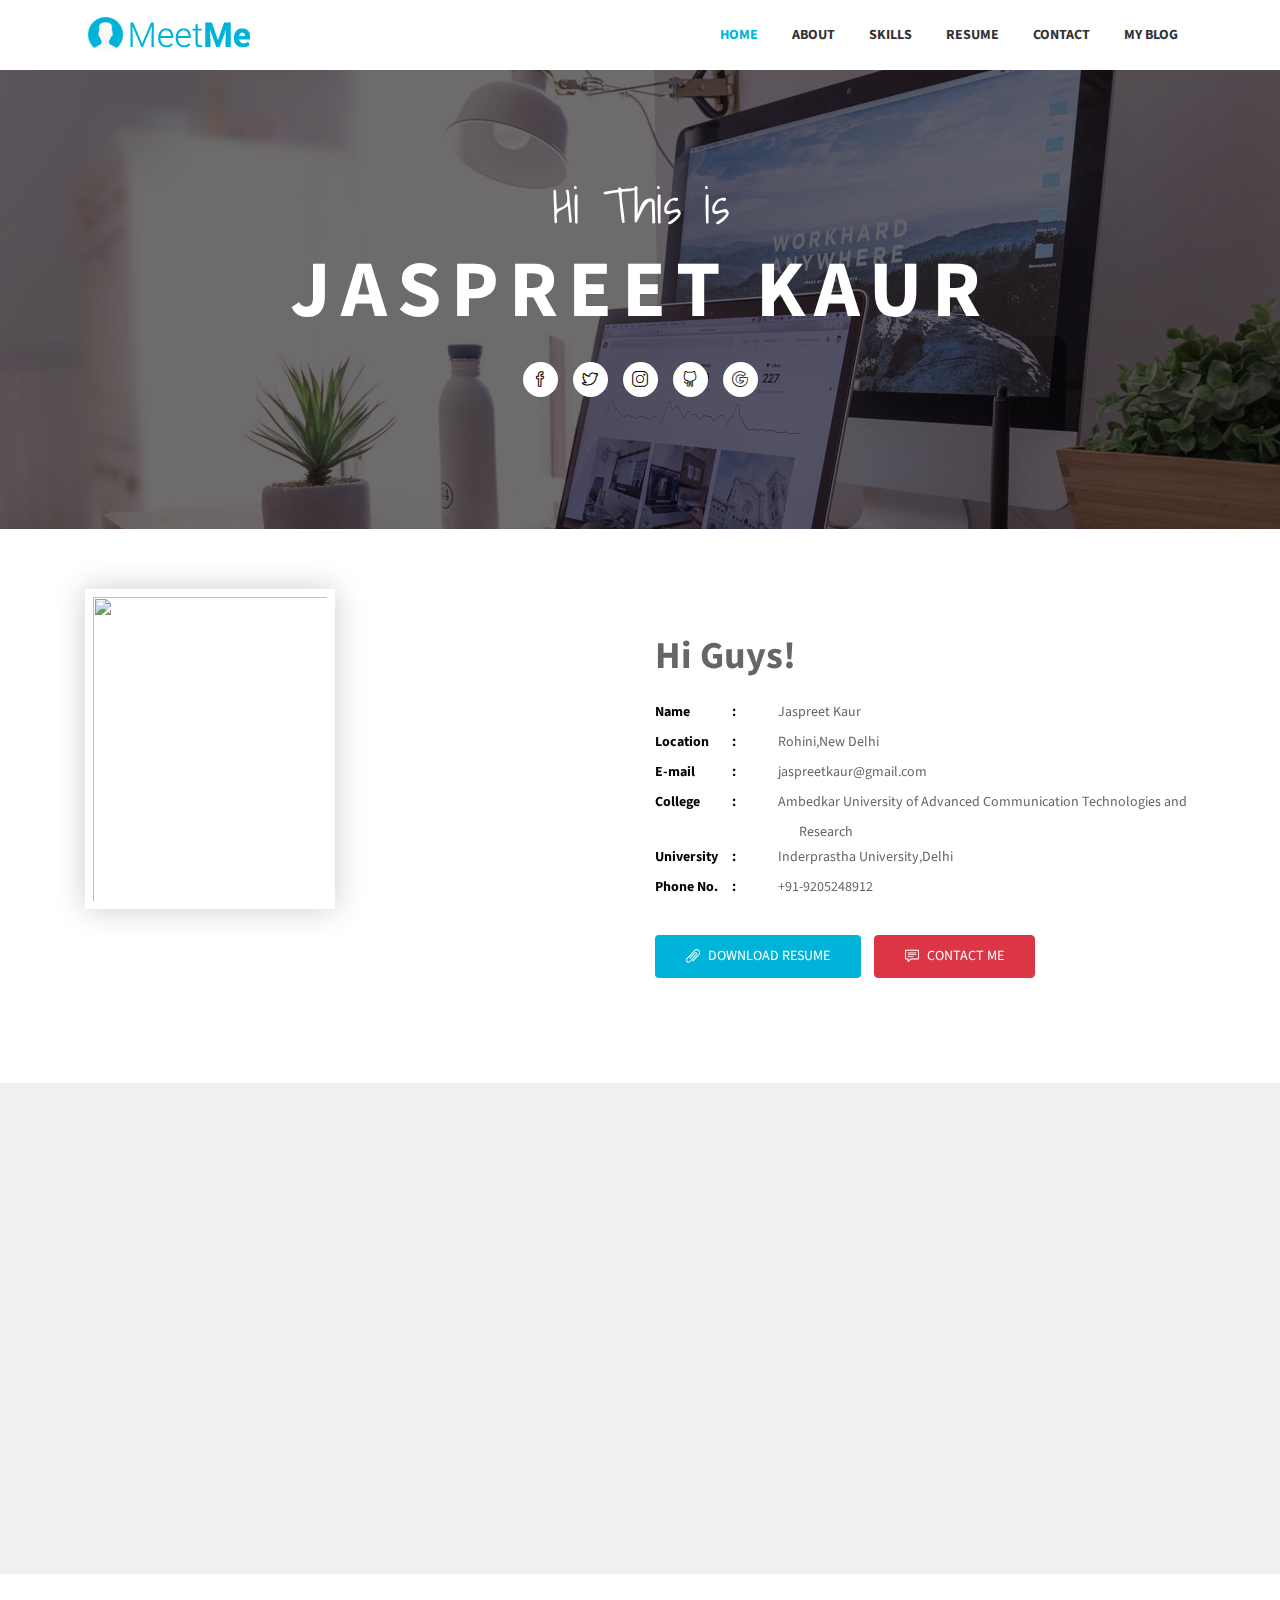
==== commit 3482a0a4: "Update index.html" ====
--- a/index.html
+++ b/index.html
@@ -107,7 +107,12 @@
               </li>
               <li class="nav-item">
                 <a class="nav-link" href="#resume">
-                  Resume
+                  Education
+                </a>
+              </li>
+              <li class="nav-item">
+                <a class="nav-link" href="#resume">
+                  Work Experience
                 </a>
               </li>
               <li class="nav-item">
@@ -249,6 +254,7 @@
       </div>
     </section>
     <!-- Services Section End -->
+                               
      <!-- Resume Section Start -->
     <div id="resume" class="section-padding">
       <div class="container">
@@ -326,6 +332,61 @@
       </div>
     </div>
     <!-- Resume Section End -->
+    <section id="skills" class="services section-padding">
+      <h2 class="sectioo</h2>
+      <div class="container">
+        <div class="row">
+          <!-- Services item -->
+          <div class="col-md-6 col-lg-3 col-xs-12">
+            <div class="services-item wow fadeInDown" data-wow-delay="0.3s">
+              <div class="icon">
+                <i class="material-icons">developer_mode</i>
+              </div>
+              <div class="services-content">
+                <h3><a href="#">Web Development</a></h3>
+               <p> Well versed with HTML and CSS. <br> Microsoft Technology Associate  (MTA) Certified For Programming in HTML and CSS. <br> Completed the Web-Development course offered by Coding Blocks.</p>              </div>
+            </div>
+          </div>
+          <!-- Services item -->
+          <div class="col-md-6 col-lg-3 col-xs-12">
+            <div class="services-item wow fadeInDown" data-wow-delay="0.6s">
+              <div class="icon">
+                <i class="fa fa-money"></i>
+              </div>
+              <div class="services-content">
+                <h3><a href="#">Digital Marketing</a></h3>
+                <p>Versed with the concepts of Digital Marketing<br> Completed the Digital Marketing course offered by Google. Also did an online courses on Google Analytics.<br> <br></p>
+              </div>
+            </div>
+          </div>
+          <!-- Services item -->
+          <div class="col-md-6 col-lg-3 col-xs-12">
+            <div class="services-item wow fadeInDown" data-wow-delay="0.9s">
+              <div class="icon">
+                <i class="fa fa-line-chart"></i>
+              </div>
+              <div class="services-content">
+                <h3><a href="#">Google Analytics</a></h3>
+                <p> <br>I've sucessfully completed Google Analytics for beginners and Advance Google Analytics courses offered by Google <br> <br><br></p>
+              </div>
+            </div>
+          </div>
+          <!-- Services item -->
+          <div class="col-md-6 col-lg-3 col-xs-12">
+            <div class="services-item wow fadeInDown" data-wow-delay="1.2s">
+              <div class="icon">
+                <i class="icon-grid"></i>
+              </div>
+              <div class="services-content">
+                <h3><a href="#">Software Development</a></h3>
+                <p>I'm thorough with the concepts of C and C++ with Advanced Data Structres. <br> I have successfully completed a certified course of Advanced C++ with Data Structures from Coding Ninjas Institute. <br> <br></p>
+              </div>
+            </div>
+          </div>
+        </div>
+      </div>
+    </section>
+    <!-- Services Section End -->                                    
     <div id="resume" class="section-padding">
       <div class="container">
         <div class="row">
@@ -334,27 +395,27 @@
               <ul class="timeline">
                 <li>
                   <i class="icon-graduation"></i>
-                  <h2 class="timelin-title">Education</h2>
-                </li>
-                <li>
-                  <div class="content-text">
-                    <h3 class="line-title">B_Tech In ECE - AIACT&R,IP University</h3>
-                    <span>2017 - Till Present</span>
-                    <p class="line-text" <br> Semester 1- 8.85 <br>Semester 2- 8.30 <br>Semester 3- 8.59 <br>Semester 4- 8.36 <br> <br>Commulative GPA- 8.54 </p>
-                  </div>
-                </li>
-                <li>
-                  <div class="content-text">
-                    <h3 class="line-title">Higher Secondary School - C.R.P.F Public School,Rohini</h3>
-                    <span>2015 - 2017</span>
-                    <p class="line-text"> <br>I have studied PCME with Computer science as a part of my Higher Secondary School Education. <br> <br>I got a score of 90.4% in my board examinations organised by CBSE. <br></p>
-                  </div>
-                </li>
-                <li>
-                  <div class="content-text">
-                    <h3 class="line-title">Secondary School - C.R.P.F Public School,Rohini</h3>
-                    <span>2010 - 2015</span>
-                    <p class="line-text"> <br> I have managed to score a perfect 10 CGPA throughout my secondary school education. <br></p>
+                  <h2 class="timelin-title">Extra Curricular Participation</h2>
+                </li>
+                <li>
+                  <div class="content-text">
+                    <h3 class="line-title">Positions of Responsibility</h3>
+                    
+                    <p class="line-text" <br><br> Held the position of Class Representative <br><br> Currently working as Training and Placement Cell Coordinator<br><br> Worked as Editor-in-Chief for college Newsletter <br><br> Working as Managing editor for college Magazine <br><br>Coordinator of College’s Mental Health and Awareness Club <br></p>
+                  </div>
+                </li>
+                <li>
+                  <div class="content-text">
+                    <h3 class="line-title">Events Organized</h3>
+                    
+                    <p class="line-text"> <br><br> Administered college’s Alumni Meet (2019) <br><br> Organized college’s Independence Day Celebrations (2018) <br><br> Coordinated college Cultural and Technical Fest (2018) <br><br> Supervised college’s Orientation Day (2018,2019)<br></p>
+                  </div>
+                </li>
+                <li>
+                  <div class="content-text">
+                    <h3 class="line-title">Events Participated</h3>
+                    
+                    <p class="line-text"> <br><br> Attended National Conference on ‘New Education for New India’ organized by MHRD <br><br> Participated in LFR Competition at NSUT, IGDTUW and USICT<br></p>
                   </div>
                 </li>
               </ul>
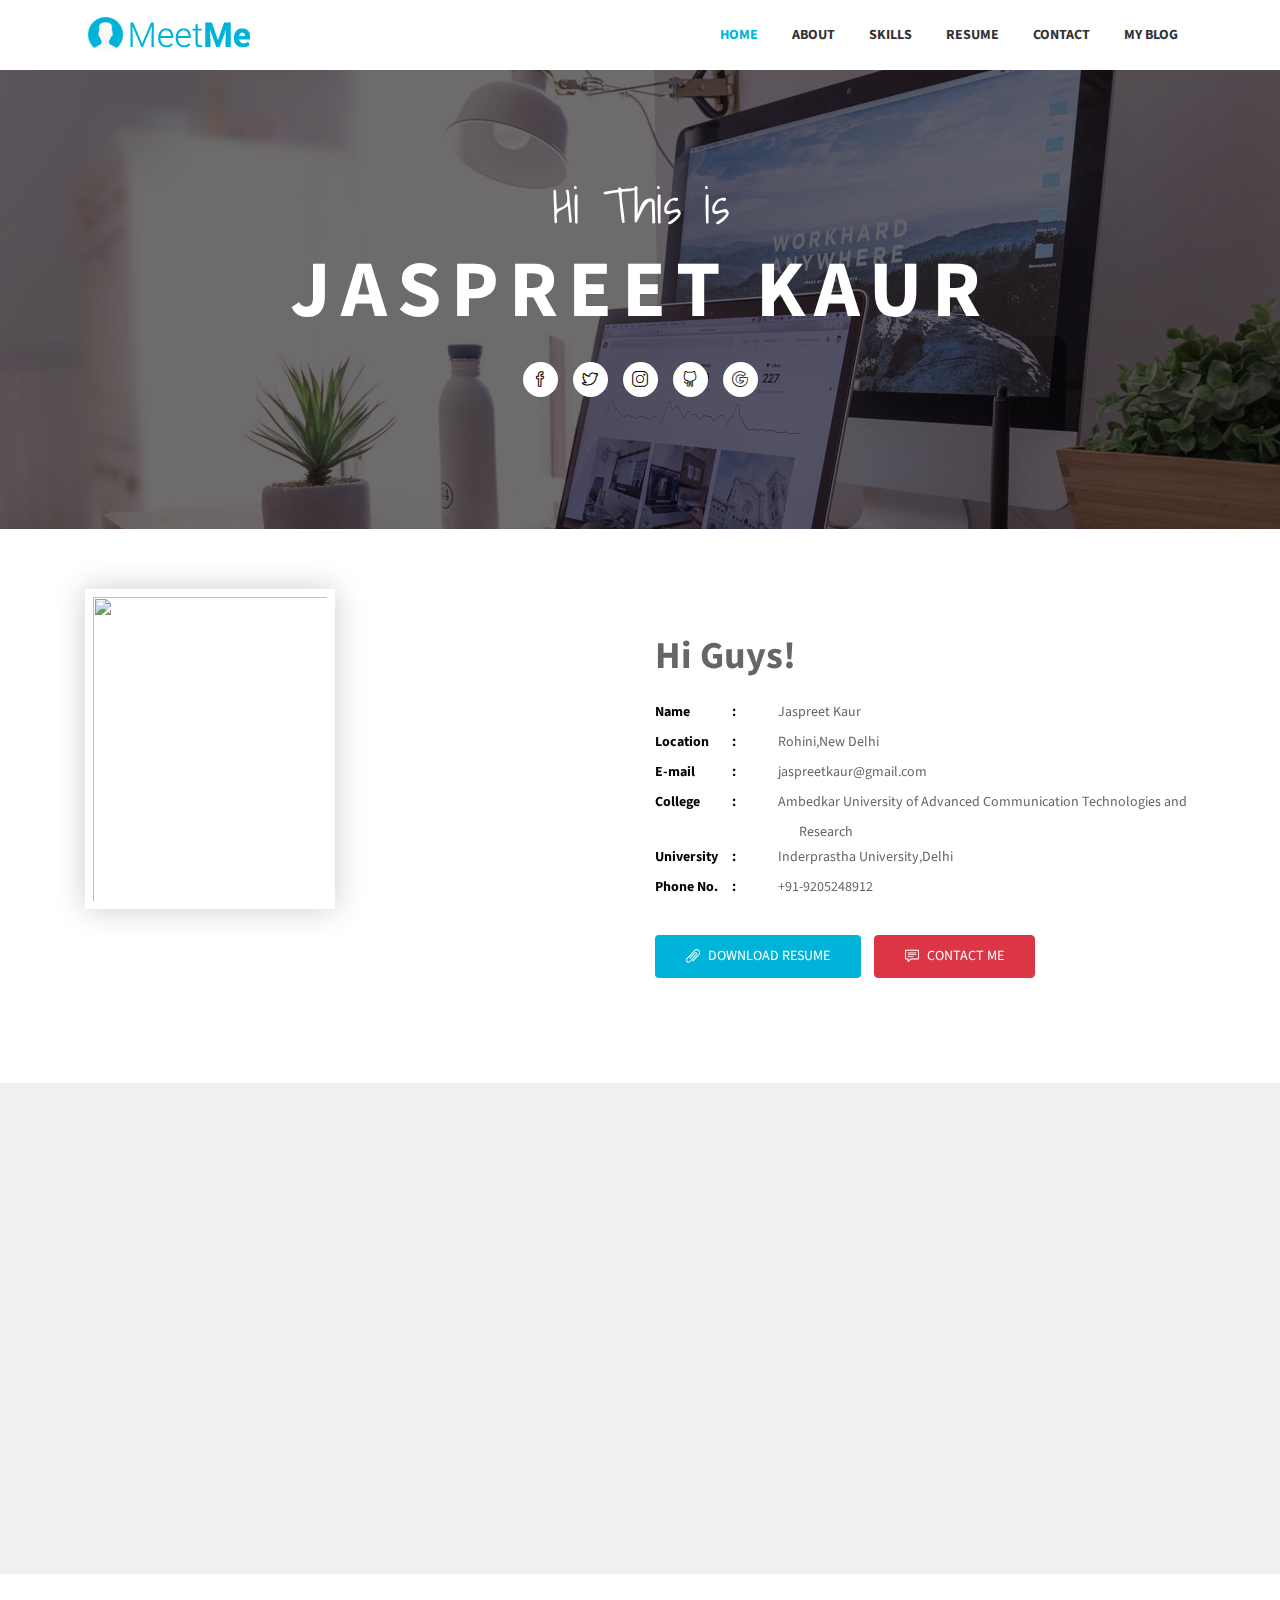
==== commit f6eeed96: "Update index.html" ====
--- a/index.html
+++ b/index.html
@@ -107,14 +107,10 @@
               </li>
               <li class="nav-item">
                 <a class="nav-link" href="#resume">
-                  Education
-                </a>
-              </li>
-              <li class="nav-item">
-                <a class="nav-link" href="#resume">
-                  Work Experience
-                </a>
-              </li>
+                  Resume
+                </a>
+              </li>
+              
               <li class="nav-item">
                 <a class="nav-link" href="#contact">
                   Contact
@@ -332,61 +328,8 @@
       </div>
     </div>
     <!-- Resume Section End -->
-    <section id="skills" class="services section-padding">
-      <h2 class="sectioo</h2>
-      <div class="container">
-        <div class="row">
-          <!-- Services item -->
-          <div class="col-md-6 col-lg-3 col-xs-12">
-            <div class="services-item wow fadeInDown" data-wow-delay="0.3s">
-              <div class="icon">
-                <i class="material-icons">developer_mode</i>
-              </div>
-              <div class="services-content">
-                <h3><a href="#">Web Development</a></h3>
-               <p> Well versed with HTML and CSS. <br> Microsoft Technology Associate  (MTA) Certified For Programming in HTML and CSS. <br> Completed the Web-Development course offered by Coding Blocks.</p>              </div>
-            </div>
-          </div>
-          <!-- Services item -->
-          <div class="col-md-6 col-lg-3 col-xs-12">
-            <div class="services-item wow fadeInDown" data-wow-delay="0.6s">
-              <div class="icon">
-                <i class="fa fa-money"></i>
-              </div>
-              <div class="services-content">
-                <h3><a href="#">Digital Marketing</a></h3>
-                <p>Versed with the concepts of Digital Marketing<br> Completed the Digital Marketing course offered by Google. Also did an online courses on Google Analytics.<br> <br></p>
-              </div>
-            </div>
-          </div>
-          <!-- Services item -->
-          <div class="col-md-6 col-lg-3 col-xs-12">
-            <div class="services-item wow fadeInDown" data-wow-delay="0.9s">
-              <div class="icon">
-                <i class="fa fa-line-chart"></i>
-              </div>
-              <div class="services-content">
-                <h3><a href="#">Google Analytics</a></h3>
-                <p> <br>I've sucessfully completed Google Analytics for beginners and Advance Google Analytics courses offered by Google <br> <br><br></p>
-              </div>
-            </div>
-          </div>
-          <!-- Services item -->
-          <div class="col-md-6 col-lg-3 col-xs-12">
-            <div class="services-item wow fadeInDown" data-wow-delay="1.2s">
-              <div class="icon">
-                <i class="icon-grid"></i>
-              </div>
-              <div class="services-content">
-                <h3><a href="#">Software Development</a></h3>
-                <p>I'm thorough with the concepts of C and C++ with Advanced Data Structres. <br> I have successfully completed a certified course of Advanced C++ with Data Structures from Coding Ninjas Institute. <br> <br></p>
-              </div>
-            </div>
-          </div>
-        </div>
-      </div>
-    </section>
-    <!-- Services Section End -->                                    
+   
+         
     <div id="resume" class="section-padding">
       <div class="container">
         <div class="row">
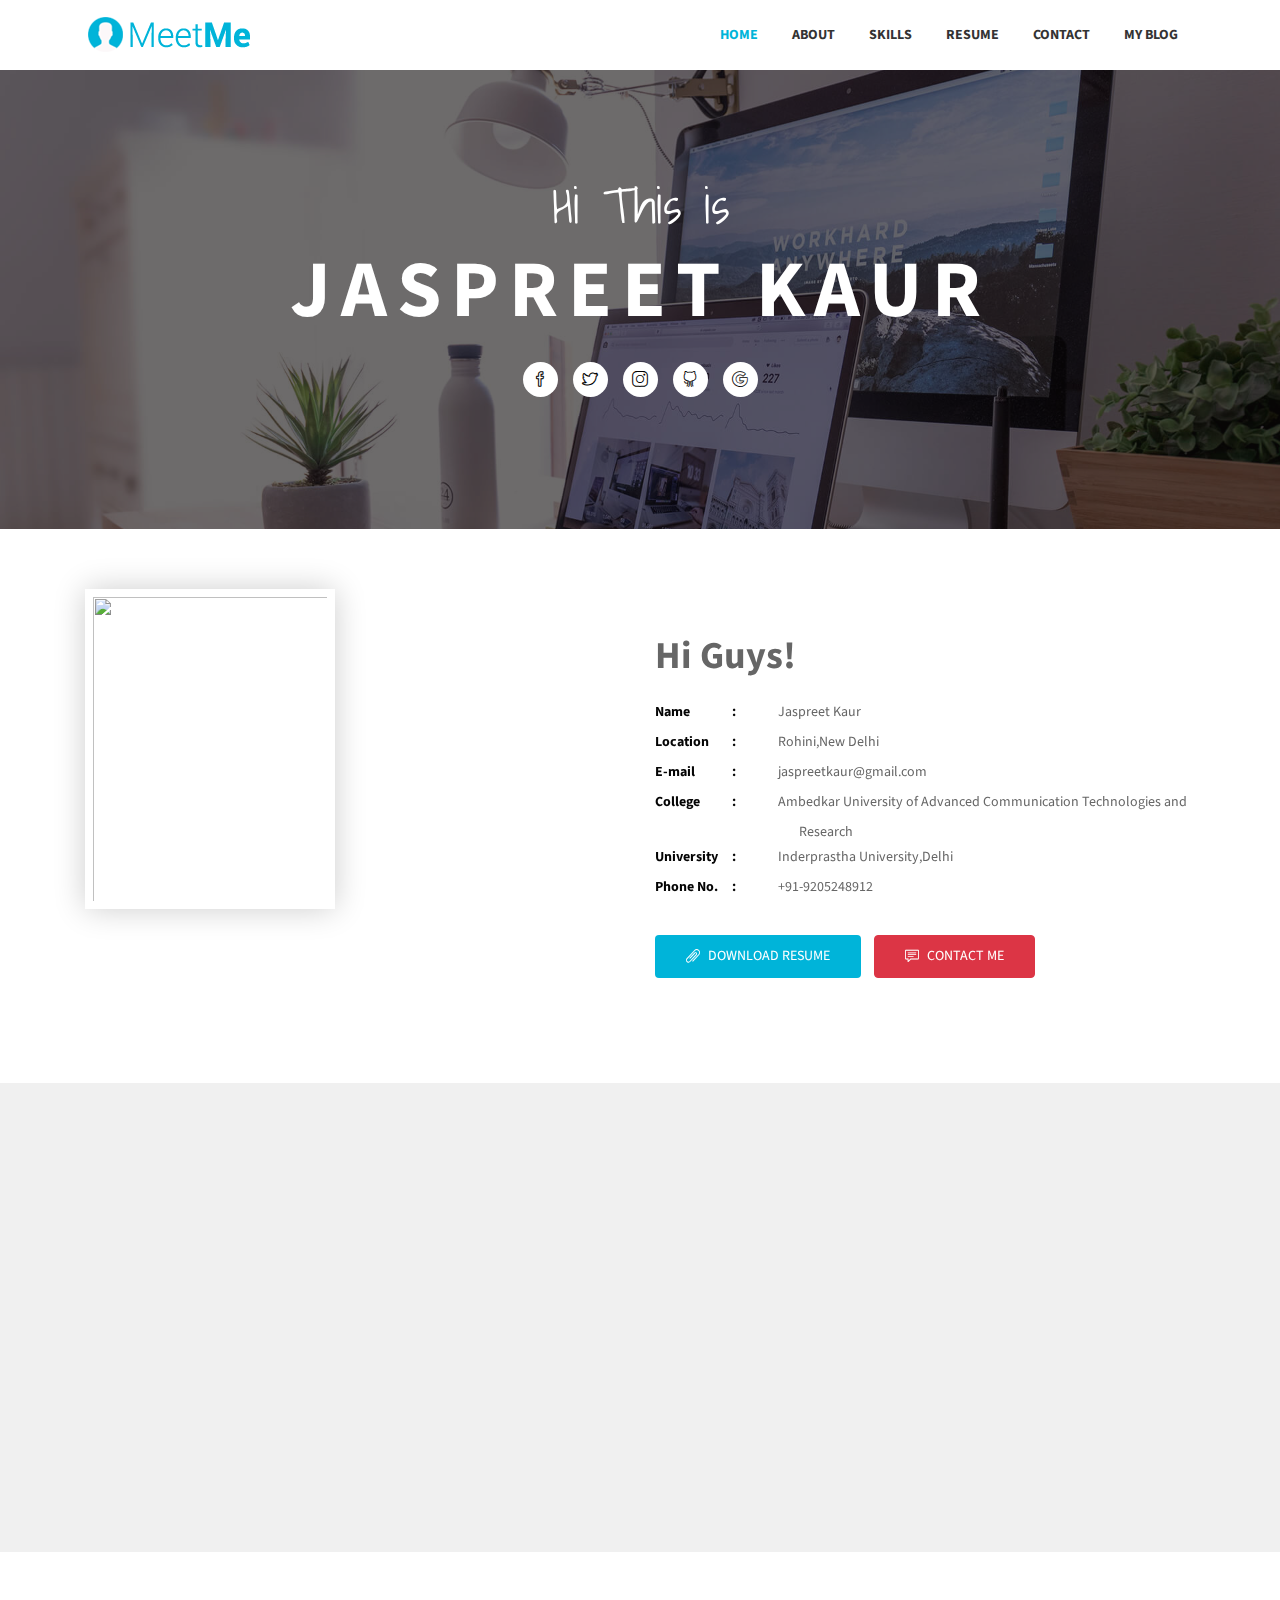
==== commit 48969449: "Update index.html" ====
--- a/index.html
+++ b/index.html
@@ -230,7 +230,7 @@
               </div>
               <div class="services-content">
                 <h3><a href="#">Google Analytics</a></h3>
-                <p> <br>I've sucessfully completed Google Analytics for beginners and Advance Google Analytics courses offered by Google <br> <br><br></p>
+                <p> <br>I've sucessfully completed Google Analytics for beginners and Advance Google Analytics courses offered by Google <br><br></p>
               </div>
             </div>
           </div>
@@ -241,8 +241,8 @@
                 <i class="icon-grid"></i>
               </div>
               <div class="services-content">
-                <h3><a href="#">Software Development</a></h3>
-                <p>I'm thorough with the concepts of C and C++ with Advanced Data Structres. <br> I have successfully completed a certified course of Advanced C++ with Data Structures from Coding Ninjas Institute. <br> <br></p>
+                <h3><a href="#">C++ and Data Structures</a></h3>
+                <p>I'm thorough with the concepts of C and C++ along with Data Structres. <br> I have successfully completed a certified course of C++ with Data Structures from Coding Ninjas Institute. <br></p>
               </div>
             </div>
           </div>
@@ -266,21 +266,21 @@
                   <div class="content-text">
                     <h3 class="line-title">B_Tech In ECE - AIACT&R,IP University</h3>
                     <span>2017 - Till Present</span>
-                    <p class="line-text" <br> Semester 1- 8.85 <br>Semester 2- 8.30 <br>Semester 3- 8.59 <br>Semester 4- 8.36 <br> <br>Commulative GPA- 8.54 </p>
+                    <p class="line-text" <br> Semester 1- 8.85 <br>Semester 2- 8.30 <br>Semester 3- 8.59 <br>Semester 4- 8.36 <br> Semester 5- 8.83 <br> Semester 6- 9.44 <br>Commulative GPA- 8.70 </p>
                   </div>
                 </li>
                 <li>
                   <div class="content-text">
                     <h3 class="line-title">Higher Secondary School - C.R.P.F Public School,Rohini</h3>
                     <span>2015 - 2017</span>
-                    <p class="line-text"> <br>I have studied PCME with Computer science as a part of my Higher Secondary School Education. <br> <br>I got a score of 90.4% in my board examinations organised by CBSE. <br></p>
+                    <p class="line-text"> I have studied PCME with Computer science as a part of my Higher Secondary School Education. <br> <br>I got a score of 90.4% in my board examinations organised by CBSE. <br></p>
                   </div>
                 </li>
                 <li>
                   <div class="content-text">
                     <h3 class="line-title">Secondary School - C.R.P.F Public School,Rohini</h3>
                     <span>2010 - 2015</span>
-                    <p class="line-text"> <br> I have managed to score a perfect 10 CGPA throughout my secondary school education. <br></p>
+                    <p class="line-text">I have managed to score a perfect 10 CGPA throughout my secondary school education. <br></p>
                   </div>
                 </li>
               </ul>
